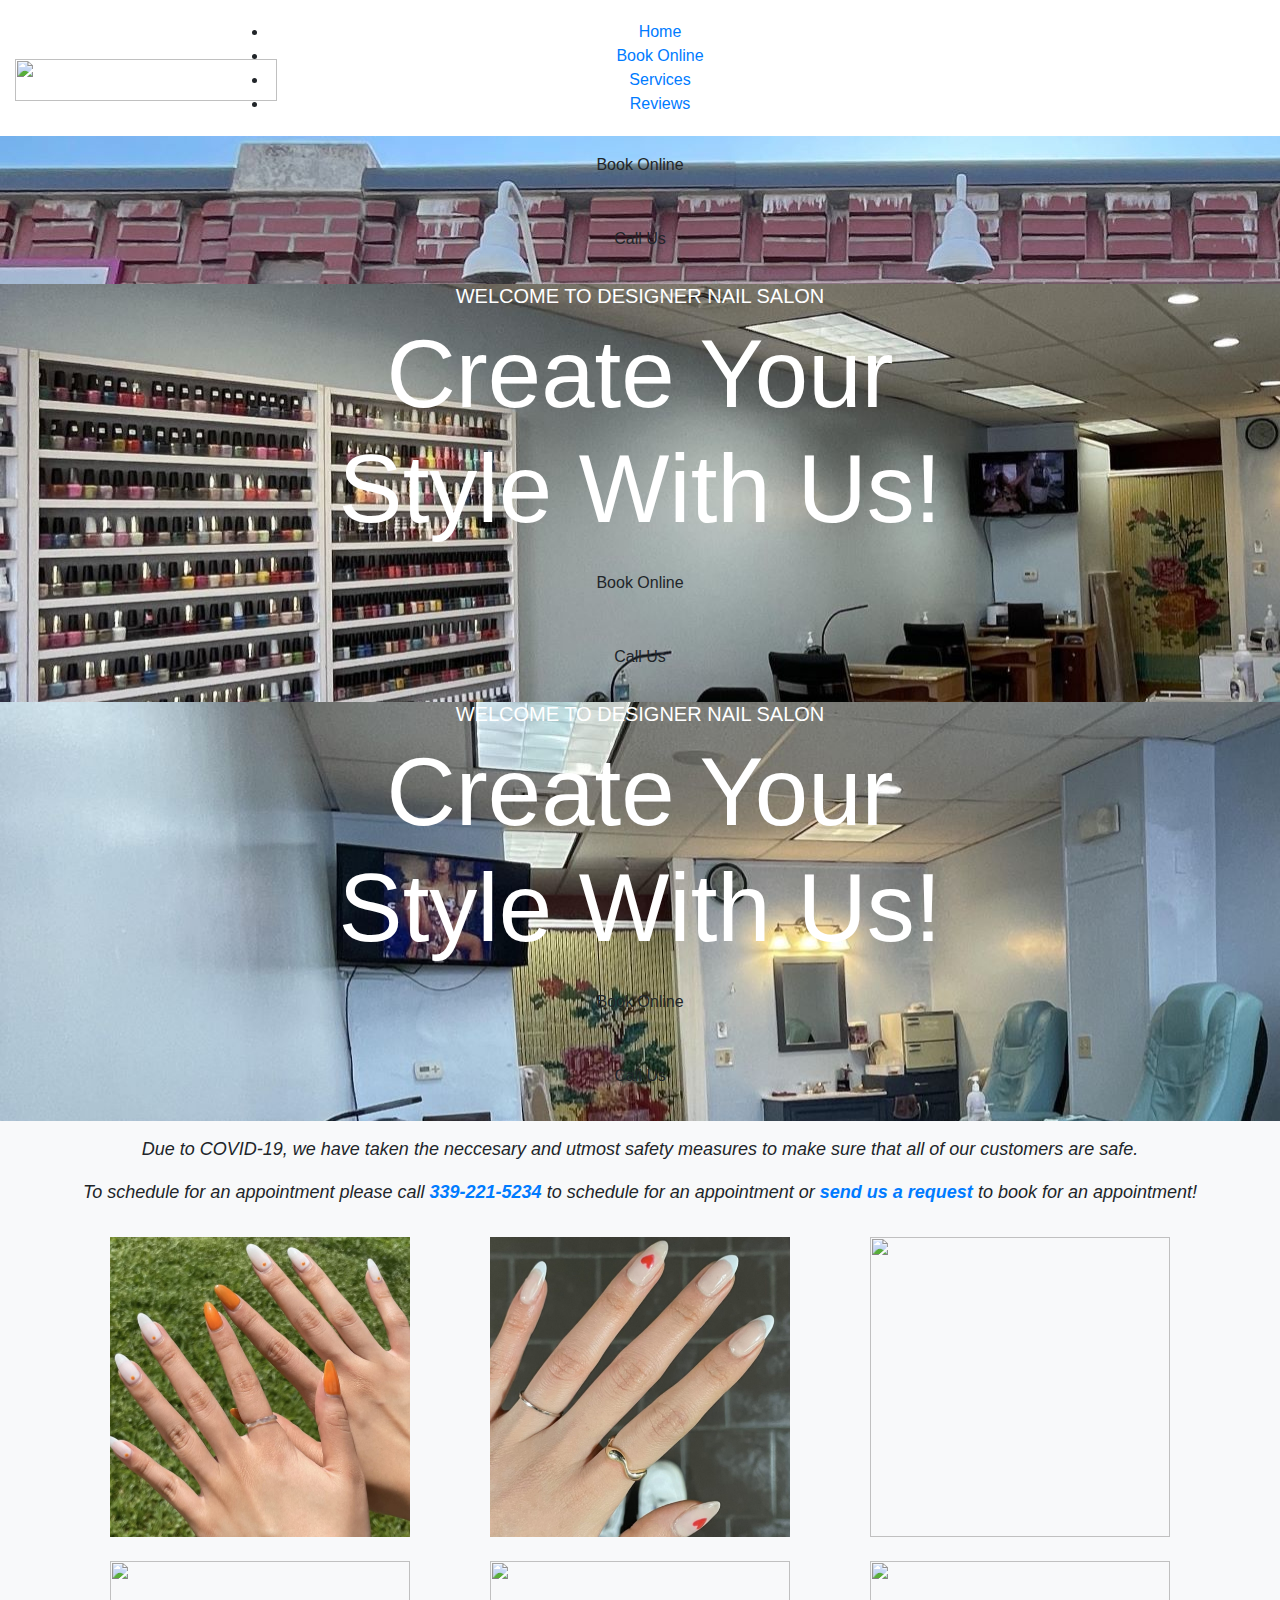
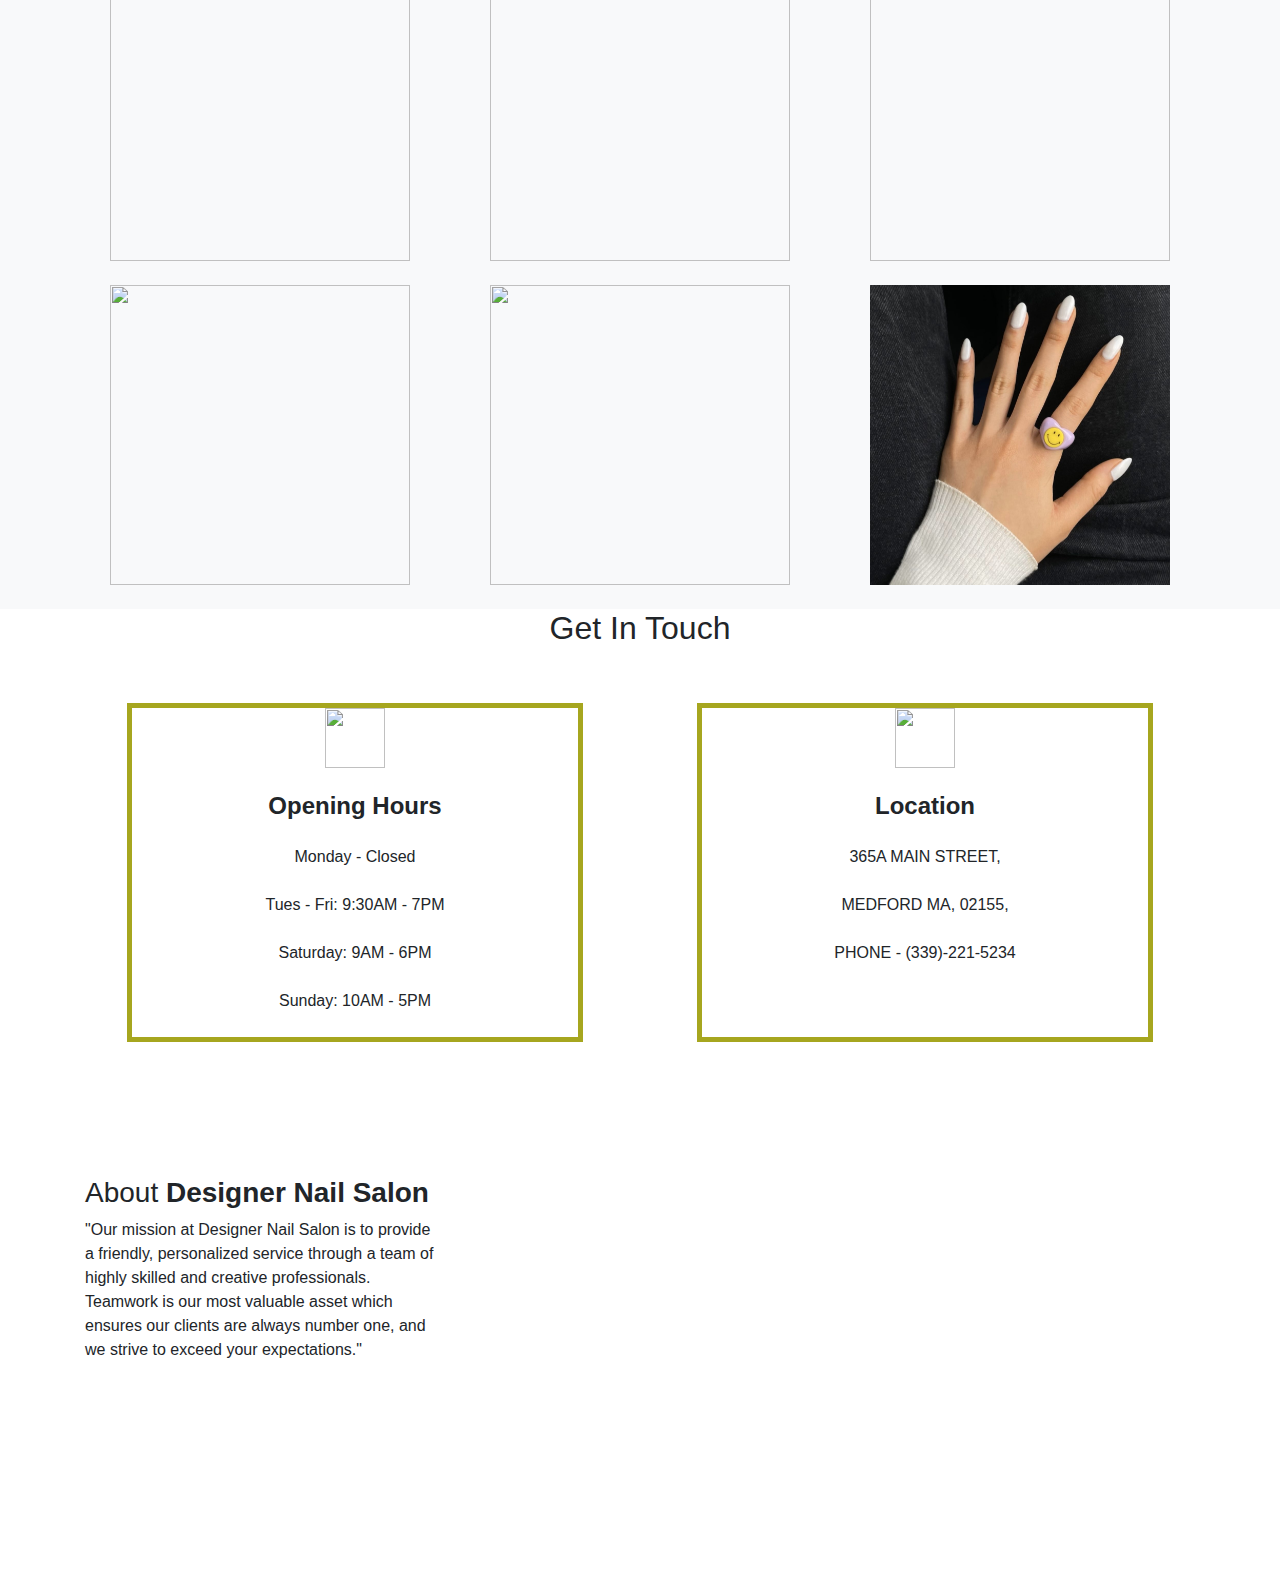
==== src/main/webapp/index.html @ 7c2d6d89 "link" ====
<!DOCTYPE html>
<html lang="en">
   <head>
      <script async src="https://www.googletagmanager.com/gtag/js?id=G-8PTVGDMLHE"></script>
      <script>
      window.dataLayer = window.dataLayer || [];
      function gtag(){dataLayer.push(arguments);}
      gtag('js', new Date());
   
      gtag('config', 'G-8PTVGDMLHE');
      </script>
      <title>Home (Test)</title>
      <meta charset="utf-8">
      <meta name="viewport" content="width=device-width, initial-scale=1.0">
      <link rel="shortcut icon" type="image/jpg" href="images/favicon_img.jpg">
      <link rel="stylesheet" href="https://fonts.googleapis.com/css?family=Poppins:200,300,400,700,900|Display+Playfair:200,300,400,700">
      <link rel="stylesheet" href="fonts/icomoon/style.css">
      <!-- <link rel="stylesheet" href="css/bootstrap.min.css"> -->
      <link rel="stylesheet" href="https://stackpath.bootstrapcdn.com/bootstrap/4.3.1/css/bootstrap.min.css" integrity="sha384-ggOyR0iXCbMQv3Xipma34MD+dH/1fQ784/j6cY/iJTQUOhcWr7x9JvoRxT2MZw1T" crossorigin="anonymous">
      <!-- my css -->
      <link rel="stylesheet" href="css/my.css">
      <link rel="stylesheet" href="css/magnific-popup.css">
      <link rel="stylesheet" href="css/jquery-ui.css">
      <link rel="stylesheet" href="css/owl.carousel.min.css">
      <link rel="stylesheet" href="css/owl.theme.default.min.css">
      <link rel="stylesheet" href="css/bootstrap-datepicker.css">
      <link rel="stylesheet" href="fonts/flaticon/font/flaticon.css">
      <link rel="stylesheet" href="https://cdn.jsdelivr.net/npm/mediaelement@4.2.7/build/mediaelementplayer.min.css">
      <link rel="stylesheet" href="css/aos.css">
      <link rel="stylesheet" href="css/style.css">
      <style>
         .footer-message {
         font-style: italic;
         }
         .safety-message{
         text-align:center;
         font-style: italic;
         font-size:18px;
         }
         .safe-message-container{
         padding:15px;
         }
         .col-md-6 {	
         border: solid 5px #a6a61f;
         }
         .mb-4,
         .my-4 {
         text-align: center !important;
         font-weight: 400;
         }
         @media (min-width: 768px) {
         .col-md-6 {
         max-width: 40%;
         background-color: white;
         text-align: center;
         margin: 0 auto;
         }
         }
         @media (max-width: 767px) {
         #logo_img{
         margin-left: 0!important;
         }
         .col-md-6 {
         background-color: white;
         text-align: center;
         margin: 16px;
         }
         .message-container{
         padding:unset;
         }
         }
      </style>
   </head>
   <body>
      <div class="site-wrap">
         <div class="site-mobile-menu">
            <div class="site-mobile-menu-header">
               <div class="site-mobile-menu-close mt-3">
                  <span class="icon-close2 js-menu-toggle"></span>
               </div>
            </div>
            <div class="site-mobile-menu-body"></div>
         </div>
         <header class="site-navbar py-1" role="banner">
            <div class="navstick container-fluid">
               <div class="row align-items-center">
                  <div class="col-6 col-xl-2" data-aos="fade-down">
                     <h1 class="mb-0"><a href="#" class="text-black h2 mb-0"><img id="logo_img" height="42px" width="262px" src="images/imageedit_13_3337259586.png" alt=""></a></h1>
                  </div>
                  <div class="col-10 col-md-8 d-none d-xl-block" data-aos="fade-down">
                     <nav class=" site-navigation position-relative text-right text-lg-center" role="navigation">
                        <ul class="site-menu js-clone-nav mx-auto d-none d-lg-block">
                           <li>
                              <a href="#">Home</a>
                           </li>
                           <li><a href="https://dns-booking-a546b019e183.herokuapp.com/" target="_blank">Book Online</a></li>
                           <li><a href="services">Services</a></li>
                           <li><a href="services">Reviews</a></li>
                        </ul>
                     </nav>
                  </div>
                  <div class="col-6 col-xl-2 text-right" data-aos="fade-down">
                     <div class="d-none d-xl-inline-block">
                        <ul class="site-menu js-clone-nav ml-auto list-unstyled d-flex text-right mb-0" data-class="social">
                           <li>
                              <a href="https://www.facebook.com/DesignerNailMedford" class="pl-0 pr-3 text-black" target="_blank"><span class="icon-facebook"></span></a>
                           </li>
                           <li>
                              <a href="https://www.yelp.com/biz/designer-nail-salon-medford-2" class="pl-3 pr-3 text-black" target="_blank"><span class="icon-yelp"></span></a>
                           </li>
                           <li>
                              <a href="#" class="pl-3 pr-3 text-black"><span class="icon-instagram"></span></a>
                           </li>
                        </ul>
                     </div>
                     <div class="d-inline-block d-xl-none ml-md-0 mr-auto py-3" style="position: relative; top: 3px;"><a href="#" class="site-menu-toggle js-menu-toggle text-black"><span class="icon-menu h3"></span></a></div>
                  </div>
               </div>
            </div>
         </header>
         <div class="slide-one-item home-slider owl-carousel">
            <div class="site-blocks-cover" style="background-image: url(images/copyFRONT.jpg);" data-aos="fade" data-stellar-background-ratio="0.5">
               <div class="container">
                  <div class="row align-items-center justify-content-center text-center">
                     <div class="col-md-8" data-aos="fade-up" data-aos-delay="400">
                        <p><a href="https://dns-booking-a546b019e183.herokuapp.com/" target="_blank" class="btn btn-black py-3 px-5">Book Online</a></p>
                        <p><a href="tel:3392215234" class="btn btn-black py-3 px-5">Call Us</a></p>
                     </div>
                  </div>
               </div>
            </div>
           <div class="site-blocks-cover" style="background-image: url(images/interior1.jpg);" data-aos="fade" data-stellar-background-ratio="0.5">
              <div class="container">
                <div class="row align-items-center justify-content-center text-center">
              
                  <div class="col-md-8" data-aos="fade-up" data-aos-delay="400">
                    <h5 class="text-white font-weight-light text-uppercase">Welcome to Designer Nail Salon</h5>
                    <h2 class="text-white font-weight-light mb-2 display-1">Create Your Style With Us!</h2>
              
                <p><a href="https://dns-booking-a546b019e183.herokuapp.com/" target="_blank" class="btn btn-black py-3 px-5">Book Online</a></p>
                    <p><a href="tel:3392215234" class="btn btn-black py-3 px-5">Call Us</a></p>
                  </div>
                </div>
              </div>
              </div>
              <div class="site-blocks-cover" style="background-image: url(images/interior2.jpg);" data-aos="fade" data-stellar-background-ratio="0.5">
              <div class="container">
                <div class="row align-items-center justify-content-center text-center">
              
                  <div class="col-md-8" data-aos="fade-up" data-aos-delay="400">
                    <h5 class="text-white font-weight-light text-uppercase">Welcome to Designer Nail Salon</h5>
                    <h2 class="text-white font-weight-light mb-2 display-1">Create Your Style With Us!</h2>
               		<p><a href="https://dns-booking-a546b019e183.herokuapp.com/" target="_blank" class="btn btn-black py-3 px-5">Book Online</a></p>
                    <p><a href="tel:3392215234" class="btn btn-black py-3 px-5">Call Us</a></p>
                  </div>
                </div>
              </div>
             </div>
         </div>
         <div class="site-section bg-light">
            <div class="safe-message-container">
               <p class="safety-message">Due to COVID-19, we have taken the neccesary and utmost safety measures 
                  to make sure that all of our customers are safe.
               </p>
               <p class="safety-message">To schedule for an appointment please call <strong><a href="tel:3392215234">339-221-5234</a></strong> to schedule for an 
                  appointment or <strong><a href="https://dns-booking-a546b019e183.herokuapp.com/" target="_blank">send us a request</a></strong> to book for an appointment! 
               </p>
            </div>
            <div class="container">
               <div class="row">
                  <div class="col-lg-4 col-md-12 mb-4"><img height="300px" width="300px" src="images/Nail Photos/IMG_0421.jpg" alt=""></div>
                  <div class="col-lg-4 col-md-12 mb-4"><img height="300px" width="300px" src="images/Nail Photos/IMG_1358.jpg" alt=""></div>
                  <div class="col-lg-4 col-md-12 mb-4"><img height="300px" width="300px" src="images/Nail Photos/IMG_1359.jpg" alt=""></div>
               </div>
               <div class="row">
                  <div class="col-lg-4 col-md-12 mb-4"><img height="300px" width="300px" src="images/Nail Photos/IMG_1361.jpg" alt=""></div>
                  <div class="col-lg-4 col-md-12 mb-4"><img height="300px" width="300px" src="images/Nail Photos/IMG_1363.jpg" alt=""></div>
                  <div class="col-lg-4 col-md-12 mb-4"><img height="300px" width="300px" src="images/Nail Photos/IMG_5118.jpg" alt=""></div>
               </div>
               <div class="row">
                  <div class="col-lg-4 col-md-12 mb-4"><img height="300px" width="300px" src="images/Nail Photos/IMG_5124.jpg" alt=""></div>
                  <div class="col-lg-4 col-md-12 mb-4"><img height="300px" width="300px" src="images/Nail Photos/IMG_5244.jpg" alt=""></div>
                  <div class="col-lg-4 col-md-12 mb-4"><img height="300px" width="300px" src="images/Nail Photos/IMG_5245.jpg" alt=""></div>
               </div>
            </div>
         </div>
         <div class="site-section">
            <div class="container">
               <div class="row justify-content-center mb-5">
                  <div class="col-md-7">
                     <h2 class="site-section-heading font-weight-light text-black text-center">Get In Touch</h2>
                  </div>
               </div>
               <div class="row">
                  <div class="col-md-6">
                     <span><img src="images/wall-calendar.png" height="60px" width="60px" alt=""></span><br>
                     <br>
                     <h3 class="mb-0 font-weight-bold h4">Opening Hours</h3>
                     <br>
                     <p class="mb-4">Monday - Closed </p>
                     <p class="mb-4">Tues - Fri: 9:30AM - 7PM </p>
                     <p class="mb-4">Saturday: 9AM - 6PM</p>
                     <p class="mb-4">​Sunday: 10AM - 5PM</p>
                  </div>
                  <div class="col-md-6">
                     <span><img src="images/map.png" height="60px" width="60px" alt=""></span><br>
                     <br>
                     <h3 class="mb-0 font-weight-bold h4">Location </h3>
                     <br>
                     <p class="mb-4">365A MAIN STREET,</p>
                     <p class="mb-4">MEDFORD MA, 02155,</p>
                     <p class="mb-4">PHONE - (339)-221-5234</p>
                  </div>
               </div>
            </div>
         </div>
         <!-- MAPS/LOCATION END -->
      </div>
      <div class="site-blocks-cover overlay inner-page-cover" style="background-image: url(https://images.pexels.com/photos/443446/pexels-photo-443446.jpeg?auto=compress&cs=tinysrgb&dpr=1&w=500); background-attachment: fixed;">
         <div class="container">
            <div class="row align-items-center justify-content-center text-center">
               <div class="col-md-10" data-aos="fade-up" data-aos-delay="400">
                  <h2 class="footer-message text-white font-weight-light mb-5 display-3">"Design inspired by nature"</h2>
               </div>
            </div>
         </div>
      </div>
      <footer class="site-footer">
         <div class="container">
            <div class="row">
               <div class="col-lg-4">
                  <div class="mb-5">
                     <h3 class="footer-heading mb-12">About <strong>Designer Nail Salon</strong></h3>
                     <p>"Our mission at Designer Nail Salon is to provide a friendly, personalized service through a
                        team of highly skilled and creative professionals. Teamwork is our most valuable asset which ensures our
                        clients are always number one, and we strive to exceed your expectations."
                     </p>
                  </div>
               </div>
            </div>
            <div class="row pt-5 mt-5 text-center">
               <div class="col-md-12">
                  <div class="mb-5">
                     <a href="https://www.facebook.com/DesignerNailMedford" target="_blank" class="pl-0 pr-3"><span class="icon-facebook"></span></a>
                     <a href="#" class="pl-3 pr-3"><span class="icon-instagram"></span></a>
                     <a href="https://www.yelp.com/biz/designer-nail-salon-medford-2" target="_blank" class="pl-3 pr-3"><span class="icon-yelp"></span></a>
                  </div>
                  <p>
                  </p>
               </div>
            </div>
         </div>
      </footer>
      <script src="js/jquery-3.3.1.min.js"></script>
      <script src="js/jquery-migrate-3.0.1.min.js"></script>
      <script src="js/jquery-ui.js"></script>
      <script src="js/popper.min.js"></script>
      <script src="js/bootstrap.min.js"></script>
      <script src="js/owl.carousel.min.js"></script>
      <script src="js/jquery.stellar.min.js"></script>
      <script src="js/jquery.countdown.min.js"></script>
      <script src="js/jquery.magnific-popup.min.js"></script>
      <script src="js/bootstrap-datepicker.min.js"></script>
      <script src="js/aos.js"></script>
      <script src="js/main.js"></script>
   </body>
</html>
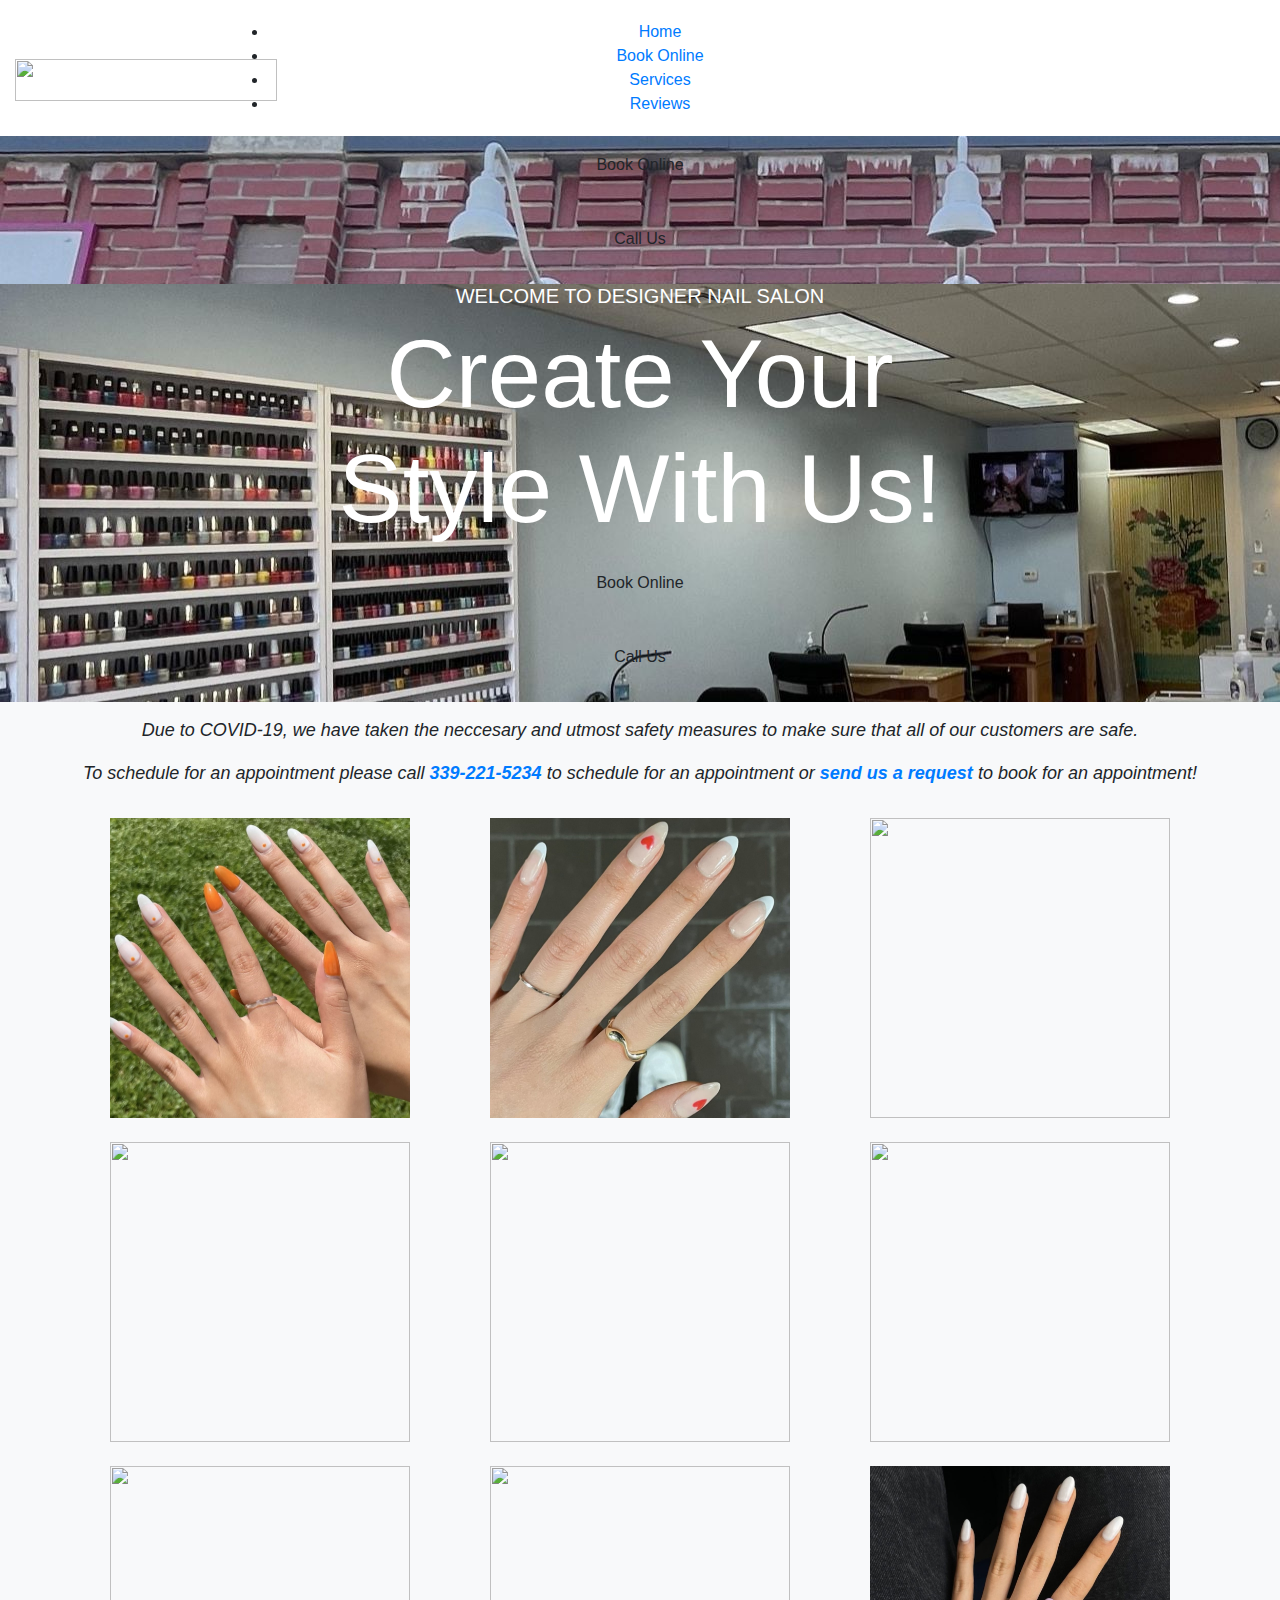
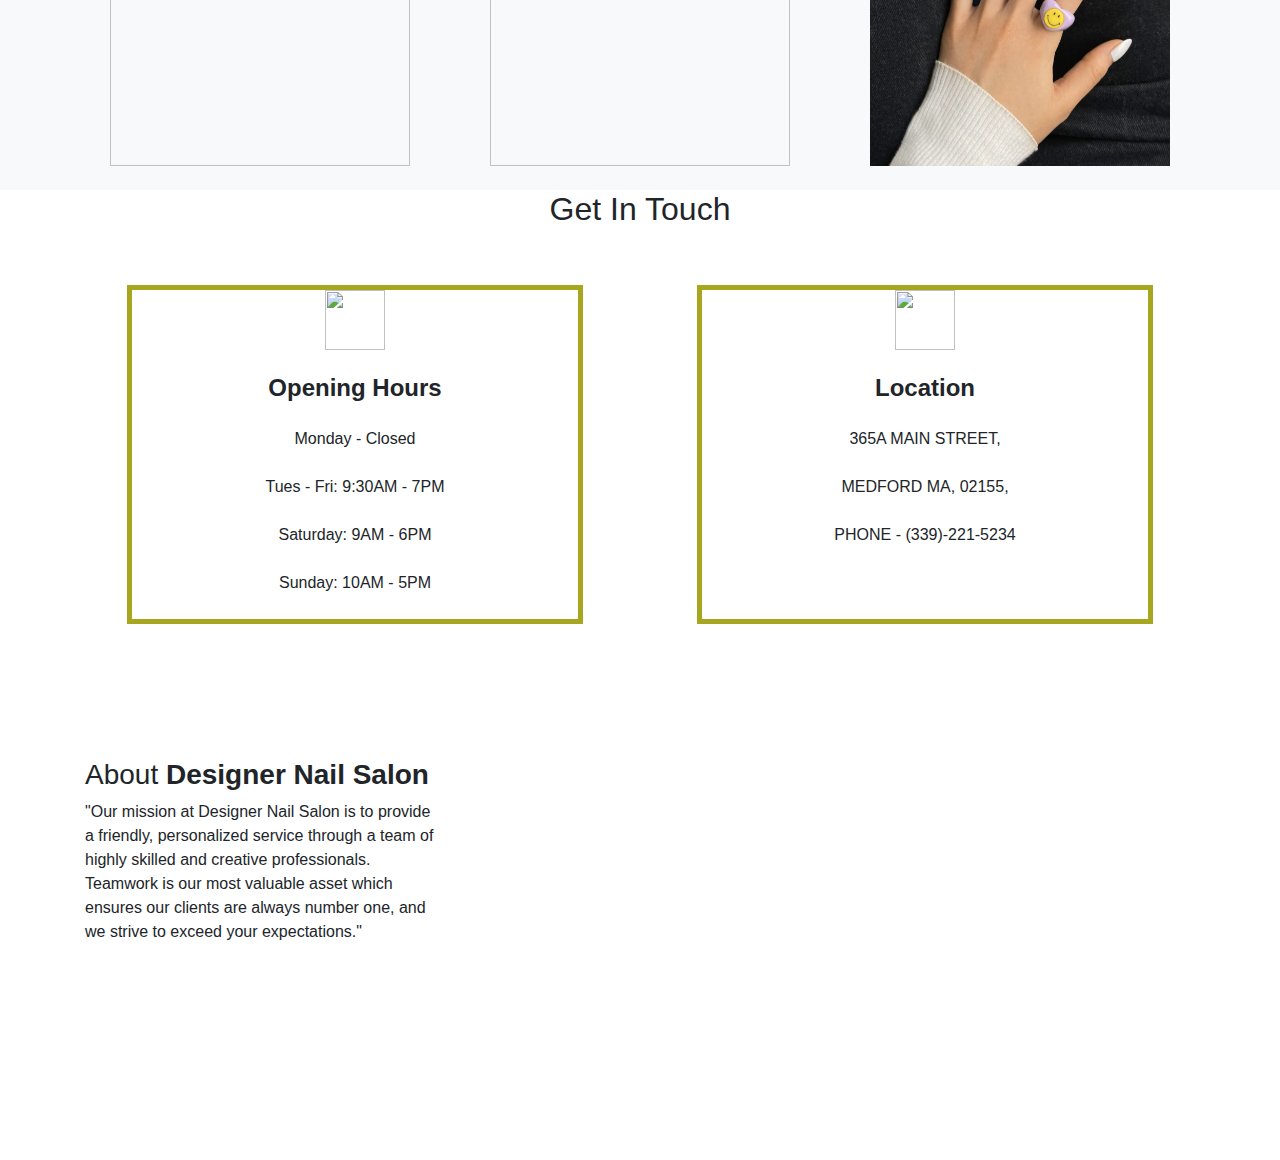
==== commit a9f52532: "Add" ====
--- a/src/main/webapp/index.html
+++ b/src/main/webapp/index.html
@@ -119,7 +119,7 @@
             </div>
          </header>
          <div class="slide-one-item home-slider owl-carousel">
-            <div class="site-blocks-cover" style="background-image: url(images/copyFRONT.jpg);" data-aos="fade" data-stellar-background-ratio="0.5">
+            <div class="site-blocks-cover" style="background-image: url(images/copyFRONT_promo.jpg);" data-aos="fade" data-stellar-background-ratio="0.5">
                <div class="container">
                   <div class="row align-items-center justify-content-center text-center">
                      <div class="col-md-8" data-aos="fade-up" data-aos-delay="400">
@@ -143,7 +143,7 @@
                 </div>
               </div>
               </div>
-              <div class="site-blocks-cover" style="background-image: url(images/interior2.jpg);" data-aos="fade" data-stellar-background-ratio="0.5">
+              <!-- <div class="site-blocks-cover" style="background-image: url(images/interior2.jpg);" data-aos="fade" data-stellar-background-ratio="0.5">
               <div class="container">
                 <div class="row align-items-center justify-content-center text-center">
               
@@ -155,7 +155,7 @@
                   </div>
                 </div>
               </div>
-             </div>
+             </div> -->
          </div>
          <div class="site-section bg-light">
             <div class="safe-message-container">
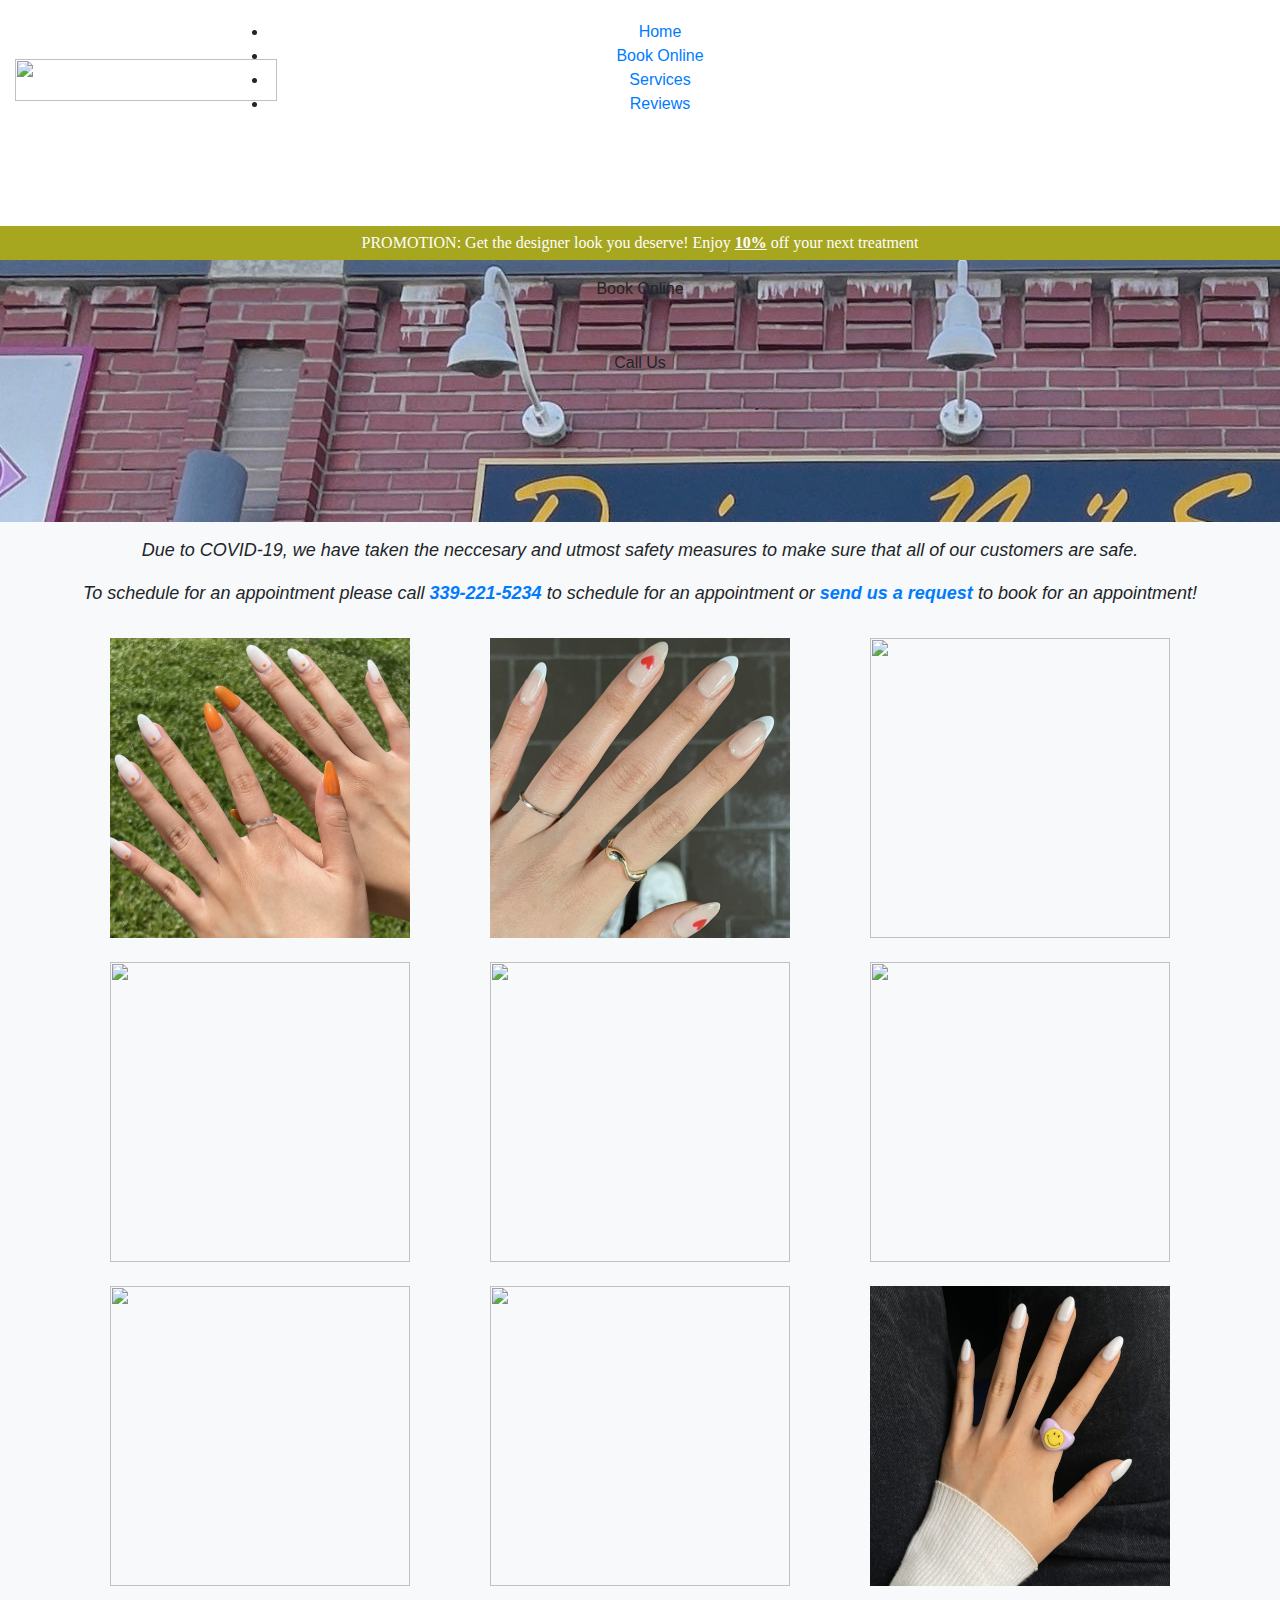
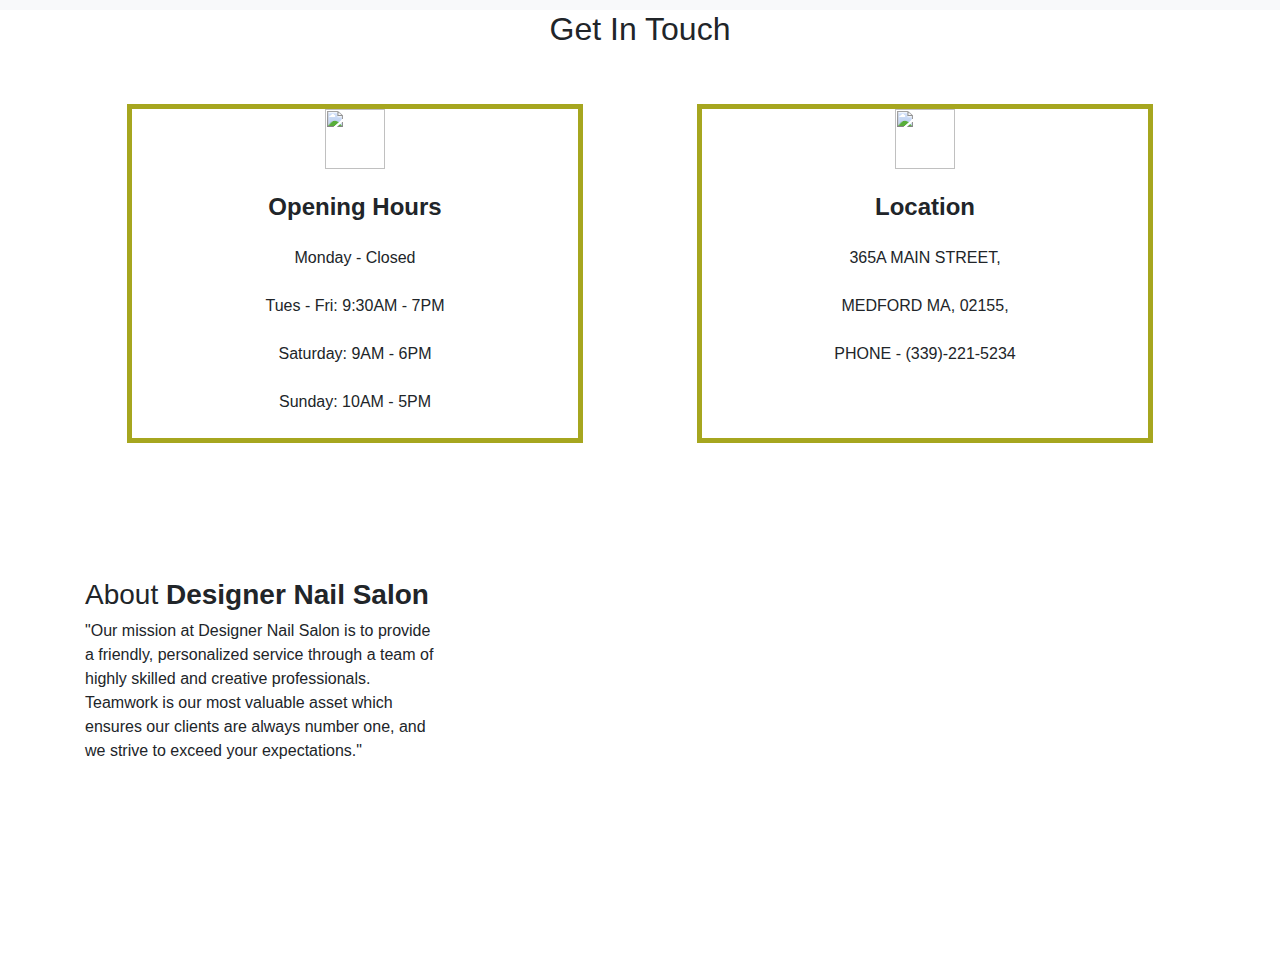
==== commit 4be409b6: "banner" ====
--- a/src/main/webapp/index.html
+++ b/src/main/webapp/index.html
@@ -1,135 +1,189 @@
 <!DOCTYPE html>
 <html lang="en">
-   <head>
-      <script async src="https://www.googletagmanager.com/gtag/js?id=G-8PTVGDMLHE"></script>
-      <script>
-      window.dataLayer = window.dataLayer || [];
-      function gtag(){dataLayer.push(arguments);}
-      gtag('js', new Date());
-   
-      gtag('config', 'G-8PTVGDMLHE');
-      </script>
-      <title>Home (Test)</title>
-      <meta charset="utf-8">
-      <meta name="viewport" content="width=device-width, initial-scale=1.0">
-      <link rel="shortcut icon" type="image/jpg" href="images/favicon_img.jpg">
-      <link rel="stylesheet" href="https://fonts.googleapis.com/css?family=Poppins:200,300,400,700,900|Display+Playfair:200,300,400,700">
-      <link rel="stylesheet" href="fonts/icomoon/style.css">
-      <!-- <link rel="stylesheet" href="css/bootstrap.min.css"> -->
-      <link rel="stylesheet" href="https://stackpath.bootstrapcdn.com/bootstrap/4.3.1/css/bootstrap.min.css" integrity="sha384-ggOyR0iXCbMQv3Xipma34MD+dH/1fQ784/j6cY/iJTQUOhcWr7x9JvoRxT2MZw1T" crossorigin="anonymous">
-      <!-- my css -->
-      <link rel="stylesheet" href="css/my.css">
-      <link rel="stylesheet" href="css/magnific-popup.css">
-      <link rel="stylesheet" href="css/jquery-ui.css">
-      <link rel="stylesheet" href="css/owl.carousel.min.css">
-      <link rel="stylesheet" href="css/owl.theme.default.min.css">
-      <link rel="stylesheet" href="css/bootstrap-datepicker.css">
-      <link rel="stylesheet" href="fonts/flaticon/font/flaticon.css">
-      <link rel="stylesheet" href="https://cdn.jsdelivr.net/npm/mediaelement@4.2.7/build/mediaelementplayer.min.css">
-      <link rel="stylesheet" href="css/aos.css">
-      <link rel="stylesheet" href="css/style.css">
-      <style>
-         .footer-message {
-         font-style: italic;
-         }
-         .safety-message{
-         text-align:center;
-         font-style: italic;
-         font-size:18px;
-         }
-         .safe-message-container{
-         padding:15px;
-         }
-         .col-md-6 {	
-         border: solid 5px #a6a61f;
-         }
-         .mb-4,
-         .my-4 {
-         text-align: center !important;
-         font-weight: 400;
-         }
-         @media (min-width: 768px) {
-         .col-md-6 {
-         max-width: 40%;
-         background-color: white;
-         text-align: center;
-         margin: 0 auto;
-         }
-         }
-         @media (max-width: 767px) {
-         #logo_img{
-         margin-left: 0!important;
-         }
-         .col-md-6 {
-         background-color: white;
-         text-align: center;
-         margin: 16px;
-         }
-         .message-container{
-         padding:unset;
-         }
-         }
-      </style>
-   </head>
-   <body>
-      <div class="site-wrap">
-         <div class="site-mobile-menu">
-            <div class="site-mobile-menu-header">
-               <div class="site-mobile-menu-close mt-3">
-                  <span class="icon-close2 js-menu-toggle"></span>
-               </div>
-            </div>
-            <div class="site-mobile-menu-body"></div>
-         </div>
-         <header class="site-navbar py-1" role="banner">
-            <div class="navstick container-fluid">
-               <div class="row align-items-center">
-                  <div class="col-6 col-xl-2" data-aos="fade-down">
-                     <h1 class="mb-0"><a href="#" class="text-black h2 mb-0"><img id="logo_img" height="42px" width="262px" src="images/imageedit_13_3337259586.png" alt=""></a></h1>
-                  </div>
-                  <div class="col-10 col-md-8 d-none d-xl-block" data-aos="fade-down">
-                     <nav class=" site-navigation position-relative text-right text-lg-center" role="navigation">
-                        <ul class="site-menu js-clone-nav mx-auto d-none d-lg-block">
-                           <li>
-                              <a href="#">Home</a>
-                           </li>
-                           <li><a href="https://dns-booking-a546b019e183.herokuapp.com/" target="_blank">Book Online</a></li>
-                           <li><a href="services">Services</a></li>
-                           <li><a href="services">Reviews</a></li>
-                        </ul>
-                     </nav>
-                  </div>
-                  <div class="col-6 col-xl-2 text-right" data-aos="fade-down">
-                     <div class="d-none d-xl-inline-block">
-                        <ul class="site-menu js-clone-nav ml-auto list-unstyled d-flex text-right mb-0" data-class="social">
-                           <li>
-                              <a href="https://www.facebook.com/DesignerNailMedford" class="pl-0 pr-3 text-black" target="_blank"><span class="icon-facebook"></span></a>
-                           </li>
-                           <li>
-                              <a href="https://www.yelp.com/biz/designer-nail-salon-medford-2" class="pl-3 pr-3 text-black" target="_blank"><span class="icon-yelp"></span></a>
-                           </li>
-                           <li>
-                              <a href="#" class="pl-3 pr-3 text-black"><span class="icon-instagram"></span></a>
-                           </li>
-                        </ul>
-                     </div>
-                     <div class="d-inline-block d-xl-none ml-md-0 mr-auto py-3" style="position: relative; top: 3px;"><a href="#" class="site-menu-toggle js-menu-toggle text-black"><span class="icon-menu h3"></span></a></div>
-                  </div>
-               </div>
-            </div>
-         </header>
-         <div class="slide-one-item home-slider owl-carousel">
-            <div class="site-blocks-cover" style="background-image: url(images/copyFRONT_promo.jpg);" data-aos="fade" data-stellar-background-ratio="0.5">
-               <div class="container">
-                  <div class="row align-items-center justify-content-center text-center">
-                     <div class="col-md-8" data-aos="fade-up" data-aos-delay="400">
-                        <p><a href="https://dns-booking-a546b019e183.herokuapp.com/" target="_blank" class="btn btn-black py-3 px-5">Book Online</a></p>
-                        <p><a href="tel:3392215234" class="btn btn-black py-3 px-5">Call Us</a></p>
-                     </div>
-                  </div>
-               </div>
-            </div>
-           <div class="site-blocks-cover" style="background-image: url(images/interior1.jpg);" data-aos="fade" data-stellar-background-ratio="0.5">
+<head>
+<script async
+	src="https://www.googletagmanager.com/gtag/js?id=G-8PTVGDMLHE"></script>
+<script>
+	window.dataLayer = window.dataLayer || [];
+	function gtag() {
+		dataLayer.push(arguments);
+	}
+	gtag('js', new Date());
+
+	gtag('config', 'G-8PTVGDMLHE');
+</script>
+<title>Home</title>
+<meta charset="utf-8">
+<meta name="viewport" content="width=device-width, initial-scale=1.0">
+<link rel="shortcut icon" type="image/jpg" href="images/favicon_img.jpg">
+<link rel="stylesheet"
+	href="https://fonts.googleapis.com/css?family=Poppins:200,300,400,700,900|Display+Playfair:200,300,400,700">
+<link rel="stylesheet" href="fonts/icomoon/style.css">
+<!-- <link rel="stylesheet" href="css/bootstrap.min.css"> -->
+<link rel="stylesheet"
+	href="https://stackpath.bootstrapcdn.com/bootstrap/4.3.1/css/bootstrap.min.css"
+	integrity="sha384-ggOyR0iXCbMQv3Xipma34MD+dH/1fQ784/j6cY/iJTQUOhcWr7x9JvoRxT2MZw1T"
+	crossorigin="anonymous">
+<!-- my css -->
+<link rel="stylesheet" href="css/my.css">
+<link rel="stylesheet" href="css/magnific-popup.css">
+<link rel="stylesheet" href="css/jquery-ui.css">
+<link rel="stylesheet" href="css/owl.carousel.min.css">
+<link rel="stylesheet" href="css/owl.theme.default.min.css">
+<link rel="stylesheet" href="css/bootstrap-datepicker.css">
+<link rel="stylesheet" href="fonts/flaticon/font/flaticon.css">
+<link rel="stylesheet"
+	href="https://cdn.jsdelivr.net/npm/mediaelement@4.2.7/build/mediaelementplayer.min.css">
+<link rel="stylesheet" href="css/aos.css">
+<link rel="stylesheet" href="css/style.css">
+<style>
+.discount-banner {
+	margin-top: 10vh;
+	background-color: #a6a61f;
+	text-align: center;
+	color: white;
+	padding: 5px;
+	font-family: math;
+}
+
+.discount-banner-message {
+	font-weight: 700;
+	text-decoration-line: underline;
+}
+
+.footer-message {
+	font-style: italic;
+}
+
+.safety-message {
+	text-align: center;
+	font-style: italic;
+	font-size: 18px;
+}
+
+.safe-message-container {
+	padding: 15px;
+}
+
+.col-md-6 {
+	border: solid 5px #a6a61f;
+}
+
+.mb-4, .my-4 {
+	text-align: center !important;
+	font-weight: 400;
+}
+
+@media ( min-width : 768px) {
+	.col-md-6 {
+		max-width: 40%;
+		background-color: white;
+		text-align: center;
+		margin: 0 auto;
+	}
+}
+
+@media ( max-width : 767px) {
+	#logo_img {
+		margin-left: 0 !important;
+	}
+	.col-md-6 {
+		background-color: white;
+		text-align: center;
+		margin: 16px;
+	}
+	.message-container {
+		padding: unset;
+	}
+}
+</style>
+</head>
+<body>
+	<div class="site-wrap">
+		<div class="site-mobile-menu">
+			<div class="site-mobile-menu-header">
+				<div class="site-mobile-menu-close mt-3">
+					<span class="icon-close2 js-menu-toggle"></span>
+				</div>
+			</div>
+			<div class="site-mobile-menu-body"></div>
+		</div>
+		<header class="site-navbar py-1" role="banner">
+			<div class="navstick container-fluid">
+				<div class="row align-items-center">
+					<div class="col-6 col-xl-2" data-aos="fade-down">
+						<h1 class="mb-0">
+							<a href="#" class="text-black h2 mb-0"><img id="logo_img"
+								height="42px" width="262px"
+								src="images/imageedit_13_3337259586.png" alt=""></a>
+						</h1>
+					</div>
+					<div class="col-10 col-md-8 d-none d-xl-block" data-aos="fade-down">
+						<nav
+							class=" site-navigation position-relative text-right text-lg-center"
+							role="navigation">
+							<ul class="site-menu js-clone-nav mx-auto d-none d-lg-block">
+								<li><a href="#">Home</a></li>
+								<li><a
+									href="https://dns-booking-a546b019e183.herokuapp.com/"
+									target="_blank">Book Online</a></li>
+								<li><a href="services">Services</a></li>
+								<li><a href="services">Reviews</a></li>
+							</ul>
+						</nav>
+					</div>
+					<div class="col-6 col-xl-2 text-right" data-aos="fade-down">
+						<div class="d-none d-xl-inline-block">
+							<ul
+								class="site-menu js-clone-nav ml-auto list-unstyled d-flex text-right mb-0"
+								data-class="social">
+								<li><a href="https://www.facebook.com/DesignerNailMedford"
+									class="pl-0 pr-3 text-black" target="_blank"><span
+										class="icon-facebook"></span></a></li>
+								<li><a
+									href="https://www.yelp.com/biz/designer-nail-salon-medford-2"
+									class="pl-3 pr-3 text-black" target="_blank"><span
+										class="icon-yelp"></span></a></li>
+								<li><a href="#" class="pl-3 pr-3 text-black"><span
+										class="icon-instagram"></span></a></li>
+							</ul>
+						</div>
+						<div class="d-inline-block d-xl-none ml-md-0 mr-auto py-3"
+							style="position: relative; top: 3px;">
+							<a href="#" class="site-menu-toggle js-menu-toggle text-black"><span
+								class="icon-menu h3"></span></a>
+						</div>
+					</div>
+				</div>
+			</div>
+		</header>
+		<div class="discount-banner">
+			<span> PROMOTION: Get the designer look you deserve! Enjoy <span
+				class="discount-banner-message">10%</span> off your next treatment
+			</span>
+		</div>
+		<div class="slide-one-item home-slider owl-carousel">
+			<div class="site-blocks-cover"
+				style="background-image: url(images/copyFRONT_promo.jpg);"
+				data-aos="fade" data-stellar-background-ratio="0.5">
+				<div class="container">
+					<div
+						class="row align-items-center justify-content-center text-center">
+						<div class="col-md-8" data-aos="fade-up" data-aos-delay="400"
+							style="margin-bottom: 114px">
+							<p>
+								<a href="https://dns-booking-a546b019e183.herokuapp.com/"
+									target="_blank" class="btn btn-black py-3 px-5">Book Online</a>
+							</p>
+							<p>
+								<a href="tel:3392215234" class="btn btn-black py-3 px-5">Call
+									Us</a>
+							</p>
+						</div>
+					</div>
+				</div>
+			</div>
+			<!-- <div class="site-blocks-cover" style="background-image: url(images/interior1.jpg);" data-aos="fade" data-stellar-background-ratio="0.5">
               <div class="container">
                 <div class="row align-items-center justify-content-center text-center">
               
@@ -142,8 +196,8 @@
                   </div>
                 </div>
               </div>
-              </div>
-              <!-- <div class="site-blocks-cover" style="background-image: url(images/interior2.jpg);" data-aos="fade" data-stellar-background-ratio="0.5">
+              </div>-->
+			<!-- <div class="site-blocks-cover" style="background-image: url(images/interior2.jpg);" data-aos="fade" data-stellar-background-ratio="0.5">
               <div class="container">
                 <div class="row align-items-center justify-content-center text-center">
               
@@ -156,112 +210,153 @@
                 </div>
               </div>
              </div> -->
-         </div>
-         <div class="site-section bg-light">
-            <div class="safe-message-container">
-               <p class="safety-message">Due to COVID-19, we have taken the neccesary and utmost safety measures 
-                  to make sure that all of our customers are safe.
-               </p>
-               <p class="safety-message">To schedule for an appointment please call <strong><a href="tel:3392215234">339-221-5234</a></strong> to schedule for an 
-                  appointment or <strong><a href="https://dns-booking-a546b019e183.herokuapp.com/" target="_blank">send us a request</a></strong> to book for an appointment! 
-               </p>
-            </div>
-            <div class="container">
-               <div class="row">
-                  <div class="col-lg-4 col-md-12 mb-4"><img height="300px" width="300px" src="images/Nail Photos/IMG_0421.jpg" alt=""></div>
-                  <div class="col-lg-4 col-md-12 mb-4"><img height="300px" width="300px" src="images/Nail Photos/IMG_1358.jpg" alt=""></div>
-                  <div class="col-lg-4 col-md-12 mb-4"><img height="300px" width="300px" src="images/Nail Photos/IMG_1359.jpg" alt=""></div>
-               </div>
-               <div class="row">
-                  <div class="col-lg-4 col-md-12 mb-4"><img height="300px" width="300px" src="images/Nail Photos/IMG_1361.jpg" alt=""></div>
-                  <div class="col-lg-4 col-md-12 mb-4"><img height="300px" width="300px" src="images/Nail Photos/IMG_1363.jpg" alt=""></div>
-                  <div class="col-lg-4 col-md-12 mb-4"><img height="300px" width="300px" src="images/Nail Photos/IMG_5118.jpg" alt=""></div>
-               </div>
-               <div class="row">
-                  <div class="col-lg-4 col-md-12 mb-4"><img height="300px" width="300px" src="images/Nail Photos/IMG_5124.jpg" alt=""></div>
-                  <div class="col-lg-4 col-md-12 mb-4"><img height="300px" width="300px" src="images/Nail Photos/IMG_5244.jpg" alt=""></div>
-                  <div class="col-lg-4 col-md-12 mb-4"><img height="300px" width="300px" src="images/Nail Photos/IMG_5245.jpg" alt=""></div>
-               </div>
-            </div>
-         </div>
-         <div class="site-section">
-            <div class="container">
-               <div class="row justify-content-center mb-5">
-                  <div class="col-md-7">
-                     <h2 class="site-section-heading font-weight-light text-black text-center">Get In Touch</h2>
-                  </div>
-               </div>
-               <div class="row">
-                  <div class="col-md-6">
-                     <span><img src="images/wall-calendar.png" height="60px" width="60px" alt=""></span><br>
-                     <br>
-                     <h3 class="mb-0 font-weight-bold h4">Opening Hours</h3>
-                     <br>
-                     <p class="mb-4">Monday - Closed </p>
-                     <p class="mb-4">Tues - Fri: 9:30AM - 7PM </p>
-                     <p class="mb-4">Saturday: 9AM - 6PM</p>
-                     <p class="mb-4">​Sunday: 10AM - 5PM</p>
-                  </div>
-                  <div class="col-md-6">
-                     <span><img src="images/map.png" height="60px" width="60px" alt=""></span><br>
-                     <br>
-                     <h3 class="mb-0 font-weight-bold h4">Location </h3>
-                     <br>
-                     <p class="mb-4">365A MAIN STREET,</p>
-                     <p class="mb-4">MEDFORD MA, 02155,</p>
-                     <p class="mb-4">PHONE - (339)-221-5234</p>
-                  </div>
-               </div>
-            </div>
-         </div>
-         <!-- MAPS/LOCATION END -->
-      </div>
-      <div class="site-blocks-cover overlay inner-page-cover" style="background-image: url(https://images.pexels.com/photos/443446/pexels-photo-443446.jpeg?auto=compress&cs=tinysrgb&dpr=1&w=500); background-attachment: fixed;">
-         <div class="container">
-            <div class="row align-items-center justify-content-center text-center">
-               <div class="col-md-10" data-aos="fade-up" data-aos-delay="400">
-                  <h2 class="footer-message text-white font-weight-light mb-5 display-3">"Design inspired by nature"</h2>
-               </div>
-            </div>
-         </div>
-      </div>
-      <footer class="site-footer">
-         <div class="container">
-            <div class="row">
-               <div class="col-lg-4">
-                  <div class="mb-5">
-                     <h3 class="footer-heading mb-12">About <strong>Designer Nail Salon</strong></h3>
-                     <p>"Our mission at Designer Nail Salon is to provide a friendly, personalized service through a
-                        team of highly skilled and creative professionals. Teamwork is our most valuable asset which ensures our
-                        clients are always number one, and we strive to exceed your expectations."
-                     </p>
-                  </div>
-               </div>
-            </div>
-            <div class="row pt-5 mt-5 text-center">
-               <div class="col-md-12">
-                  <div class="mb-5">
-                     <a href="https://www.facebook.com/DesignerNailMedford" target="_blank" class="pl-0 pr-3"><span class="icon-facebook"></span></a>
-                     <a href="#" class="pl-3 pr-3"><span class="icon-instagram"></span></a>
-                     <a href="https://www.yelp.com/biz/designer-nail-salon-medford-2" target="_blank" class="pl-3 pr-3"><span class="icon-yelp"></span></a>
-                  </div>
-                  <p>
-                  </p>
-               </div>
-            </div>
-         </div>
-      </footer>
-      <script src="js/jquery-3.3.1.min.js"></script>
-      <script src="js/jquery-migrate-3.0.1.min.js"></script>
-      <script src="js/jquery-ui.js"></script>
-      <script src="js/popper.min.js"></script>
-      <script src="js/bootstrap.min.js"></script>
-      <script src="js/owl.carousel.min.js"></script>
-      <script src="js/jquery.stellar.min.js"></script>
-      <script src="js/jquery.countdown.min.js"></script>
-      <script src="js/jquery.magnific-popup.min.js"></script>
-      <script src="js/bootstrap-datepicker.min.js"></script>
-      <script src="js/aos.js"></script>
-      <script src="js/main.js"></script>
-   </body>
+		</div>
+		<div class="site-section bg-light">
+			<div class="safe-message-container">
+				<p class="safety-message">Due to COVID-19, we have taken the
+					neccesary and utmost safety measures to make sure that all of our
+					customers are safe.</p>
+				<p class="safety-message">
+					To schedule for an appointment please call <strong><a
+						href="tel:3392215234">339-221-5234</a></strong> to schedule for an
+					appointment or <strong><a
+						href="https://dns-booking-a546b019e183.herokuapp.com/"
+						target="_blank">send us a request</a></strong> to book for an appointment!
+				</p>
+			</div>
+			<div class="container">
+				<div class="row">
+					<div class="col-lg-4 col-md-12 mb-4">
+						<img height="300px" width="300px"
+							src="images/Nail Photos/IMG_0421.jpg" alt="">
+					</div>
+					<div class="col-lg-4 col-md-12 mb-4">
+						<img height="300px" width="300px"
+							src="images/Nail Photos/IMG_1358.jpg" alt="">
+					</div>
+					<div class="col-lg-4 col-md-12 mb-4">
+						<img height="300px" width="300px"
+							src="images/Nail Photos/IMG_1359.jpg" alt="">
+					</div>
+				</div>
+				<div class="row">
+					<div class="col-lg-4 col-md-12 mb-4">
+						<img height="300px" width="300px"
+							src="images/Nail Photos/IMG_1361.jpg" alt="">
+					</div>
+					<div class="col-lg-4 col-md-12 mb-4">
+						<img height="300px" width="300px"
+							src="images/Nail Photos/IMG_1363.jpg" alt="">
+					</div>
+					<div class="col-lg-4 col-md-12 mb-4">
+						<img height="300px" width="300px"
+							src="images/Nail Photos/IMG_5118.jpg" alt="">
+					</div>
+				</div>
+				<div class="row">
+					<div class="col-lg-4 col-md-12 mb-4">
+						<img height="300px" width="300px"
+							src="images/Nail Photos/IMG_5124.jpg" alt="">
+					</div>
+					<div class="col-lg-4 col-md-12 mb-4">
+						<img height="300px" width="300px"
+							src="images/Nail Photos/IMG_5244.jpg" alt="">
+					</div>
+					<div class="col-lg-4 col-md-12 mb-4">
+						<img height="300px" width="300px"
+							src="images/Nail Photos/IMG_5245.jpg" alt="">
+					</div>
+				</div>
+			</div>
+		</div>
+		<div class="site-section">
+			<div class="container">
+				<div class="row justify-content-center mb-5">
+					<div class="col-md-7">
+						<h2
+							class="site-section-heading font-weight-light text-black text-center">Get
+							In Touch</h2>
+					</div>
+				</div>
+				<div class="row">
+					<div class="col-md-6">
+						<span><img src="images/wall-calendar.png" height="60px"
+							width="60px" alt=""></span><br> <br>
+						<h3 class="mb-0 font-weight-bold h4">Opening Hours</h3>
+						<br>
+						<p class="mb-4">Monday - Closed</p>
+						<p class="mb-4">Tues - Fri: 9:30AM - 7PM</p>
+						<p class="mb-4">Saturday: 9AM - 6PM</p>
+						<p class="mb-4">​Sunday: 10AM - 5PM</p>
+					</div>
+					<div class="col-md-6">
+						<span><img src="images/map.png" height="60px" width="60px"
+							alt=""></span><br> <br>
+						<h3 class="mb-0 font-weight-bold h4">Location</h3>
+						<br>
+						<p class="mb-4">365A MAIN STREET,</p>
+						<p class="mb-4">MEDFORD MA, 02155,</p>
+						<p class="mb-4">PHONE - (339)-221-5234</p>
+					</div>
+				</div>
+			</div>
+		</div>
+		<!-- MAPS/LOCATION END -->
+	</div>
+	<div class="site-blocks-cover overlay inner-page-cover"
+		style="background-image: url(https://images.pexels.com/photos/443446/pexels-photo-443446.jpeg?auto=compress&cs=tinysrgb&dpr=1&w=500); background-attachment: fixed;">
+		<div class="container">
+			<div
+				class="row align-items-center justify-content-center text-center">
+				<div class="col-md-10" data-aos="fade-up" data-aos-delay="400">
+					<h2
+						class="footer-message text-white font-weight-light mb-5 display-3">"Design
+						inspired by nature"</h2>
+				</div>
+			</div>
+		</div>
+	</div>
+	<footer class="site-footer">
+		<div class="container">
+			<div class="row">
+				<div class="col-lg-4">
+					<div class="mb-5">
+						<h3 class="footer-heading mb-12">
+							About <strong>Designer Nail Salon</strong>
+						</h3>
+						<p>"Our mission at Designer Nail Salon is to provide a
+							friendly, personalized service through a team of highly skilled
+							and creative professionals. Teamwork is our most valuable asset
+							which ensures our clients are always number one, and we strive to
+							exceed your expectations."</p>
+					</div>
+				</div>
+			</div>
+			<div class="row pt-5 mt-5 text-center">
+				<div class="col-md-12">
+					<div class="mb-5">
+						<a href="https://www.facebook.com/DesignerNailMedford"
+							target="_blank" class="pl-0 pr-3"><span class="icon-facebook"></span></a>
+						<a href="#" class="pl-3 pr-3"><span class="icon-instagram"></span></a>
+						<a href="https://www.yelp.com/biz/designer-nail-salon-medford-2"
+							target="_blank" class="pl-3 pr-3"><span class="icon-yelp"></span></a>
+					</div>
+					<p></p>
+				</div>
+			</div>
+		</div>
+	</footer>
+	<script src="js/jquery-3.3.1.min.js"></script>
+	<script src="js/jquery-migrate-3.0.1.min.js"></script>
+	<script src="js/jquery-ui.js"></script>
+	<script src="js/popper.min.js"></script>
+	<script src="js/bootstrap.min.js"></script>
+	<script src="js/owl.carousel.min.js"></script>
+	<script src="js/jquery.stellar.min.js"></script>
+	<script src="js/jquery.countdown.min.js"></script>
+	<script src="js/jquery.magnific-popup.min.js"></script>
+	<script src="js/bootstrap-datepicker.min.js"></script>
+	<script src="js/aos.js"></script>
+	<script src="js/main.js"></script>
+</body>
 </html>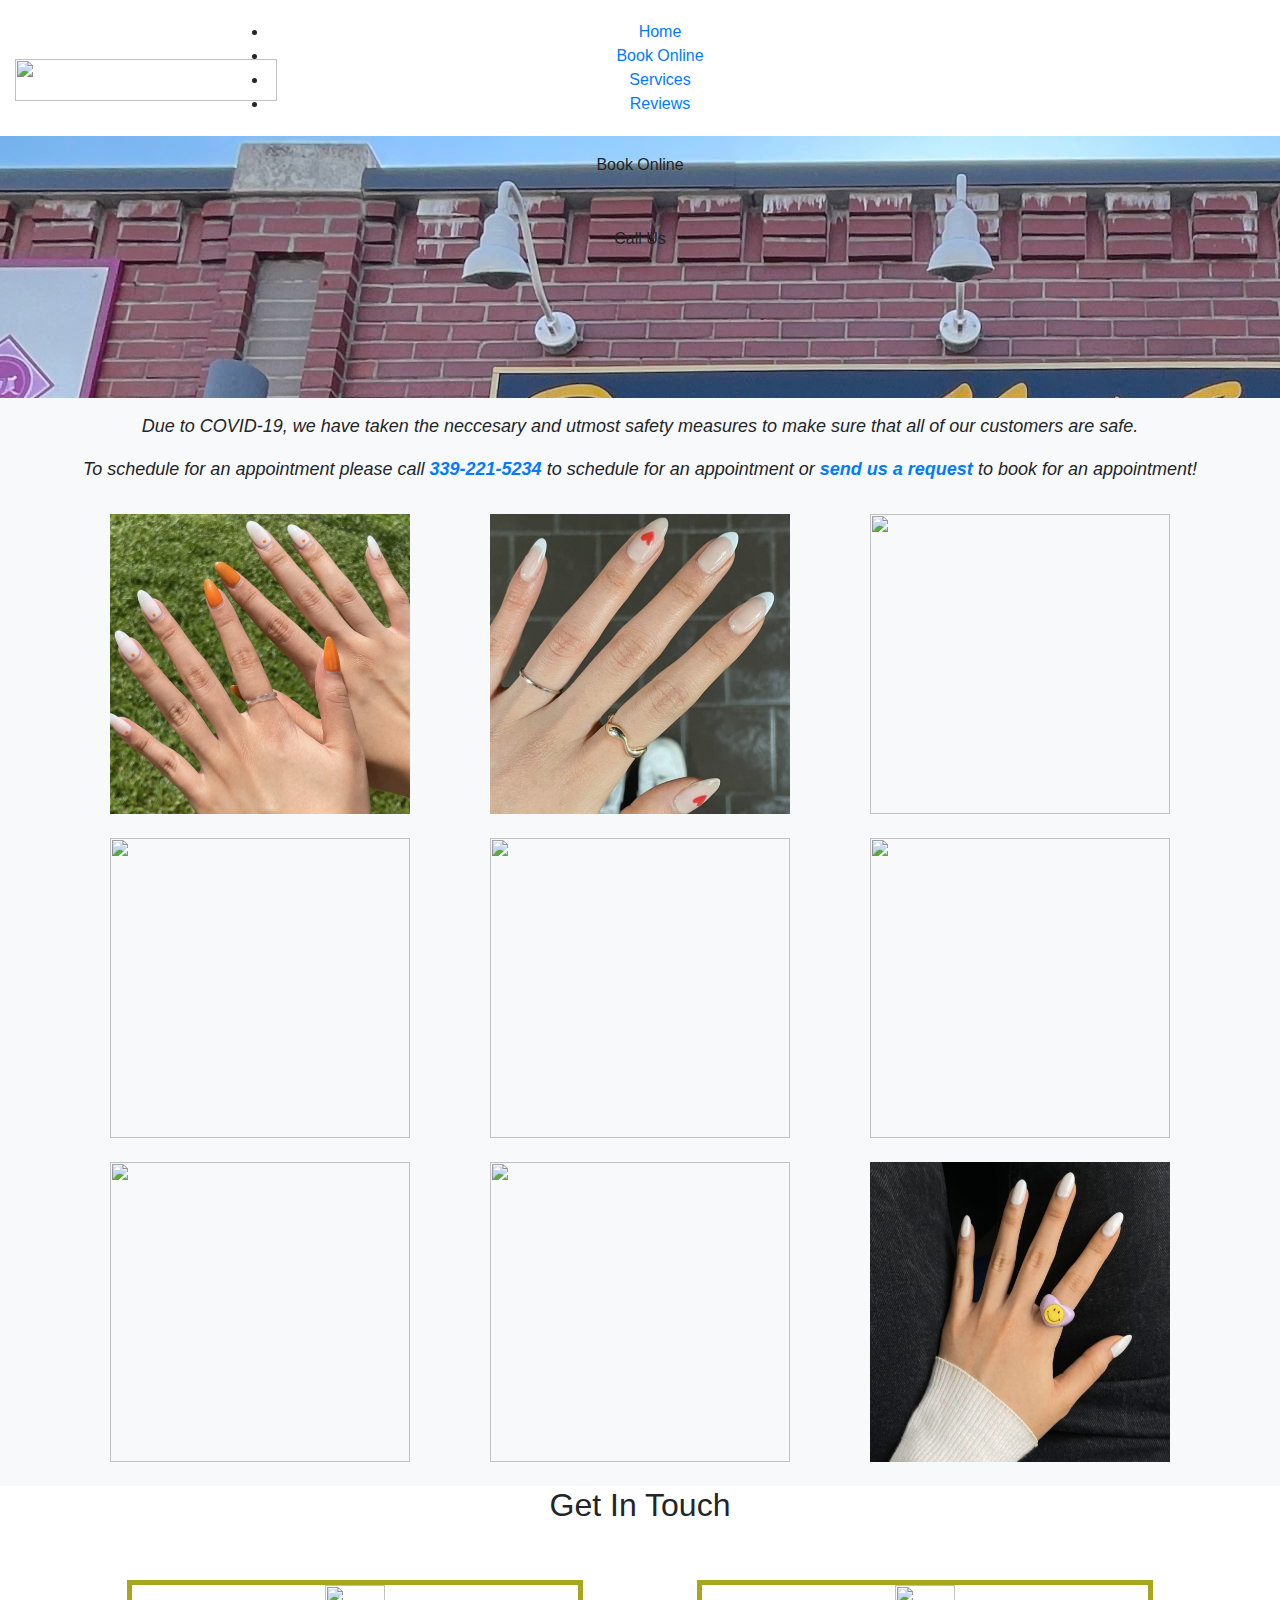
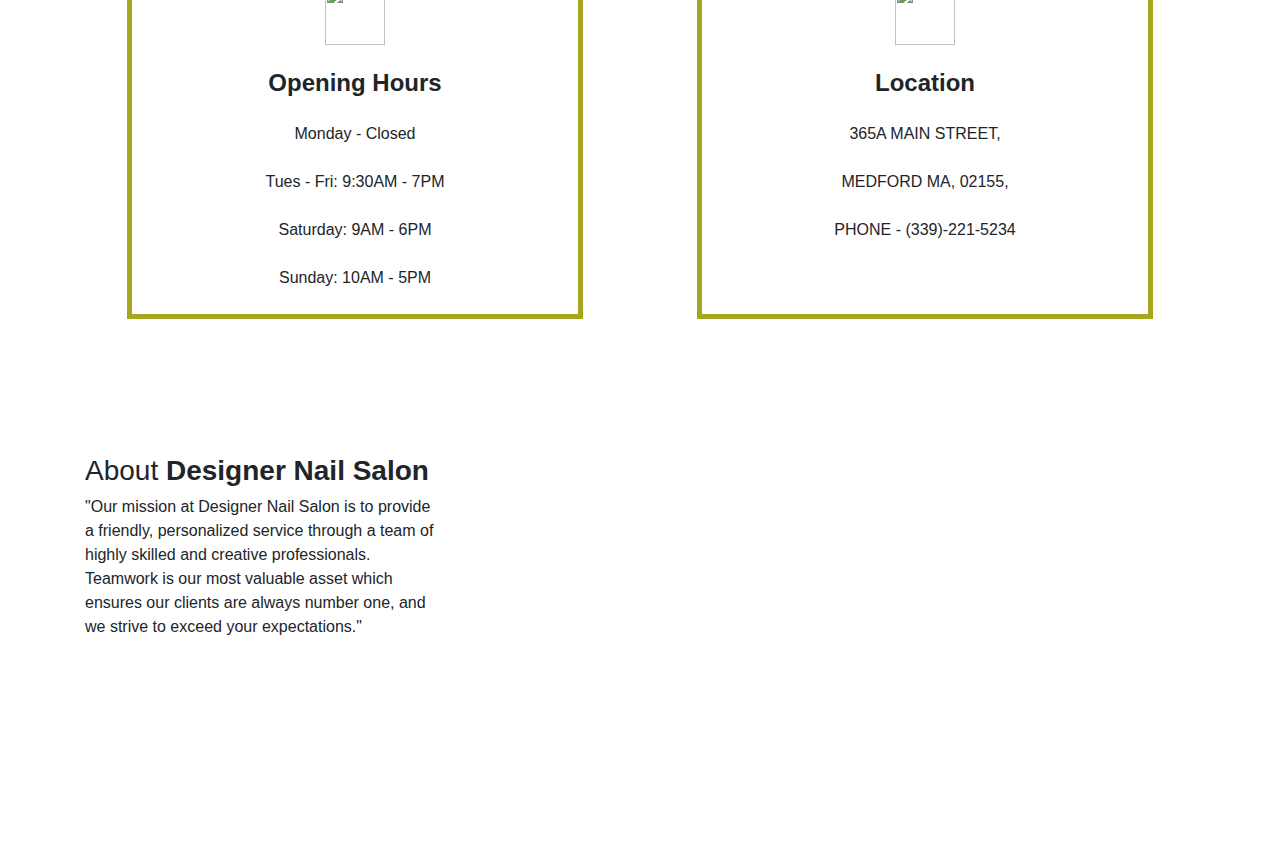
==== commit bb4d5991: "remove promo" ====
--- a/src/main/webapp/index.html
+++ b/src/main/webapp/index.html
@@ -144,7 +144,7 @@
 									href="https://www.yelp.com/biz/designer-nail-salon-medford-2"
 									class="pl-3 pr-3 text-black" target="_blank"><span
 										class="icon-yelp"></span></a></li>
-								<li><a href="#" class="pl-3 pr-3 text-black"><span
+								<li><a href="https://www.instagram.com/designernailsalonmedford" target="_blank" class="pl-3 pr-3 text-black"><span
 										class="icon-instagram"></span></a></li>
 							</ul>
 						</div>
@@ -157,14 +157,15 @@
 				</div>
 			</div>
 		</header>
-		<div class="discount-banner">
+		<!-- DISCOUNT banner 10% -->
+		<!-- <div class="discount-banner">
 			<span> PROMOTION: Get the designer look you deserve! Enjoy <span
 				class="discount-banner-message">10%</span> off your next treatment
 			</span>
-		</div>
+		</div> -->
 		<div class="slide-one-item home-slider owl-carousel">
 			<div class="site-blocks-cover"
-				style="background-image: url(images/copyFRONT_promo.jpg);"
+				style="background-image: url(images/copyFRONT.jpg);"
 				data-aos="fade" data-stellar-background-ratio="0.5">
 				<div class="container">
 					<div
@@ -337,7 +338,7 @@
 					<div class="mb-5">
 						<a href="https://www.facebook.com/DesignerNailMedford"
 							target="_blank" class="pl-0 pr-3"><span class="icon-facebook"></span></a>
-						<a href="#" class="pl-3 pr-3"><span class="icon-instagram"></span></a>
+						<a href="https://www.instagram.com/designernailsalonmedford" target="_blank" class="pl-3 pr-3"><span class="icon-instagram"></span></a>
 						<a href="https://www.yelp.com/biz/designer-nail-salon-medford-2"
 							target="_blank" class="pl-3 pr-3"><span class="icon-yelp"></span></a>
 					</div>
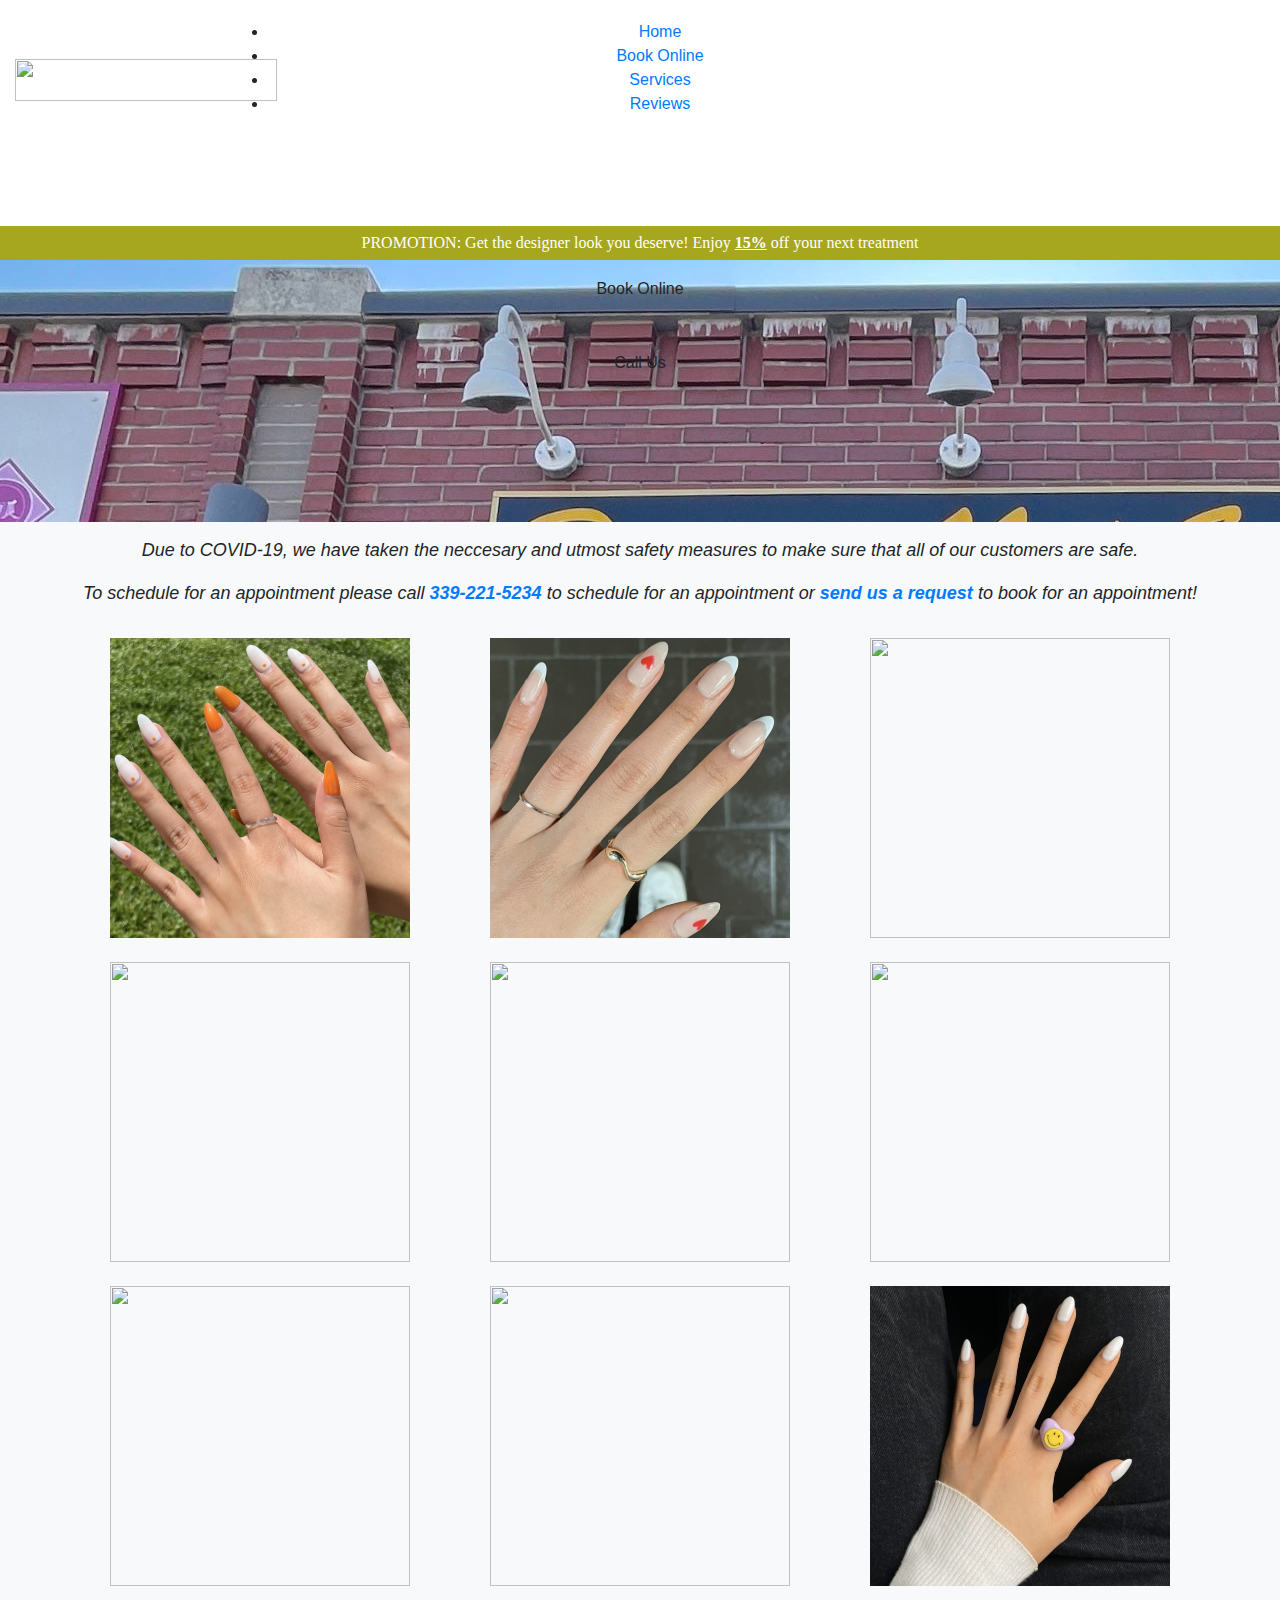
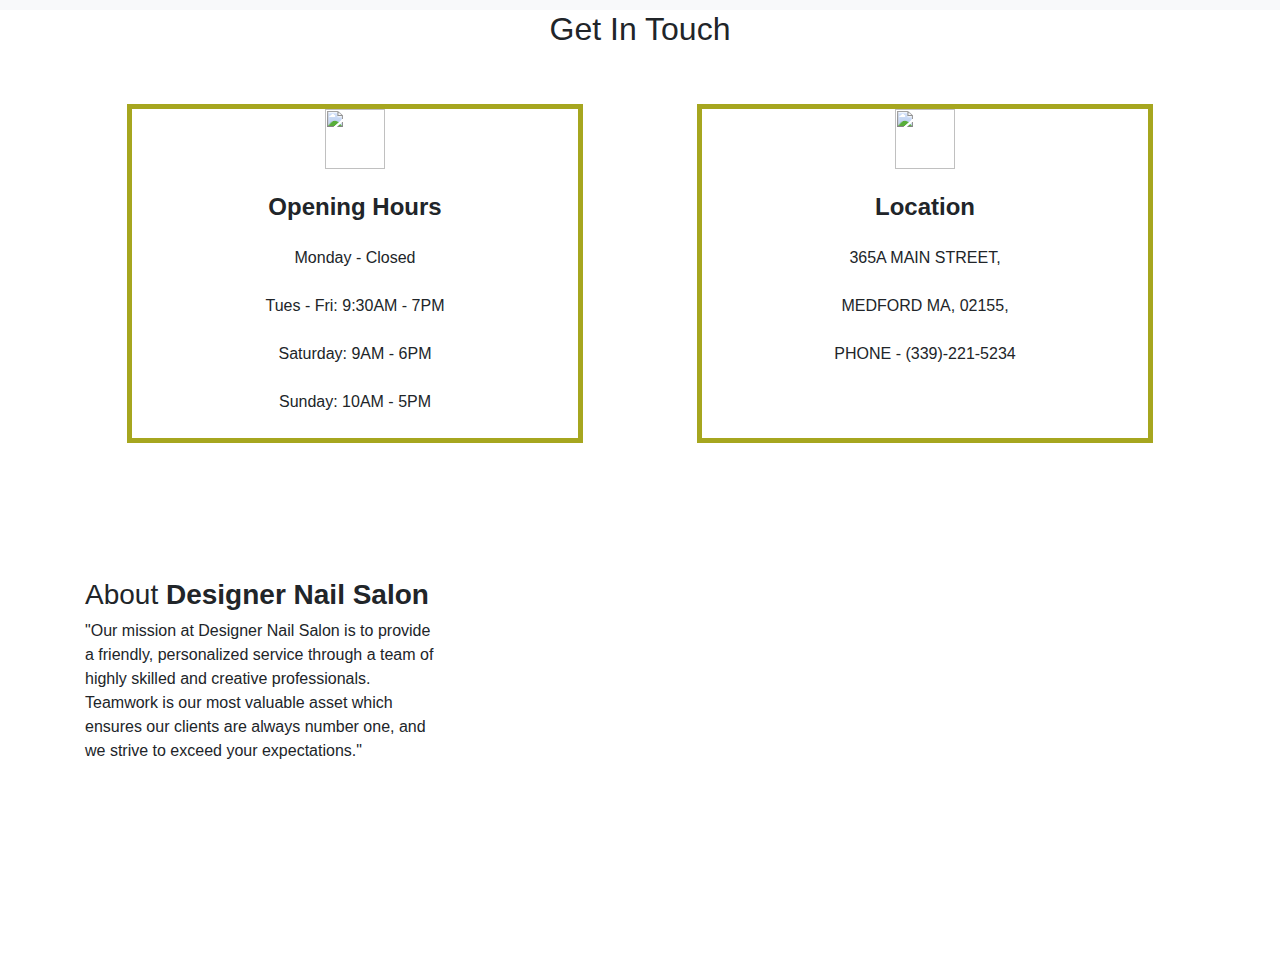
==== commit 31271a04: "discount 15% banner" ====
--- a/src/main/webapp/index.html
+++ b/src/main/webapp/index.html
@@ -125,7 +125,7 @@
 							<ul class="site-menu js-clone-nav mx-auto d-none d-lg-block">
 								<li><a href="#">Home</a></li>
 								<li><a
-									href="https://dns-booking-a546b019e183.herokuapp.com/"
+									href="https://booking.schedulify.biz/3adc61de-310a-40c7-bbec-e96f945ac8aa"
 									target="_blank">Book Online</a></li>
 								<li><a href="services">Services</a></li>
 								<li><a href="services">Reviews</a></li>
@@ -158,11 +158,11 @@
 			</div>
 		</header>
 		<!-- DISCOUNT banner 10% -->
-		<!-- <div class="discount-banner">
+		<div class="discount-banner">
 			<span> PROMOTION: Get the designer look you deserve! Enjoy <span
-				class="discount-banner-message">10%</span> off your next treatment
+				class="discount-banner-message">15%</span> off your next treatment
 			</span>
-		</div> -->
+		</div>
 		<div class="slide-one-item home-slider owl-carousel">
 			<div class="site-blocks-cover"
 				style="background-image: url(images/copyFRONT.jpg);"
@@ -173,7 +173,7 @@
 						<div class="col-md-8" data-aos="fade-up" data-aos-delay="400"
 							style="margin-bottom: 114px">
 							<p>
-								<a href="https://dns-booking-a546b019e183.herokuapp.com/"
+								<a href="https://booking.schedulify.biz/3adc61de-310a-40c7-bbec-e96f945ac8aa"
 									target="_blank" class="btn btn-black py-3 px-5">Book Online</a>
 							</p>
 							<p>
@@ -192,7 +192,7 @@
                     <h5 class="text-white font-weight-light text-uppercase">Welcome to Designer Nail Salon</h5>
                     <h2 class="text-white font-weight-light mb-2 display-1">Create Your Style With Us!</h2>
               
-                <p><a href="https://dns-booking-a546b019e183.herokuapp.com/" target="_blank" class="btn btn-black py-3 px-5">Book Online</a></p>
+                <p><a href="https://booking.schedulify.biz/3adc61de-310a-40c7-bbec-e96f945ac8aa" target="_blank" class="btn btn-black py-3 px-5">Book Online</a></p>
                     <p><a href="tel:3392215234" class="btn btn-black py-3 px-5">Call Us</a></p>
                   </div>
                 </div>
@@ -205,7 +205,7 @@
                   <div class="col-md-8" data-aos="fade-up" data-aos-delay="400">
                     <h5 class="text-white font-weight-light text-uppercase">Welcome to Designer Nail Salon</h5>
                     <h2 class="text-white font-weight-light mb-2 display-1">Create Your Style With Us!</h2>
-               		<p><a href="https://dns-booking-a546b019e183.herokuapp.com/" target="_blank" class="btn btn-black py-3 px-5">Book Online</a></p>
+               		<p><a href="https://booking.schedulify.biz/3adc61de-310a-40c7-bbec-e96f945ac8aa" target="_blank" class="btn btn-black py-3 px-5">Book Online</a></p>
                     <p><a href="tel:3392215234" class="btn btn-black py-3 px-5">Call Us</a></p>
                   </div>
                 </div>
@@ -221,7 +221,7 @@
 					To schedule for an appointment please call <strong><a
 						href="tel:3392215234">339-221-5234</a></strong> to schedule for an
 					appointment or <strong><a
-						href="https://dns-booking-a546b019e183.herokuapp.com/"
+						href="https://booking.schedulify.biz/3adc61de-310a-40c7-bbec-e96f945ac8aa"
 						target="_blank">send us a request</a></strong> to book for an appointment!
 				</p>
 			</div>
